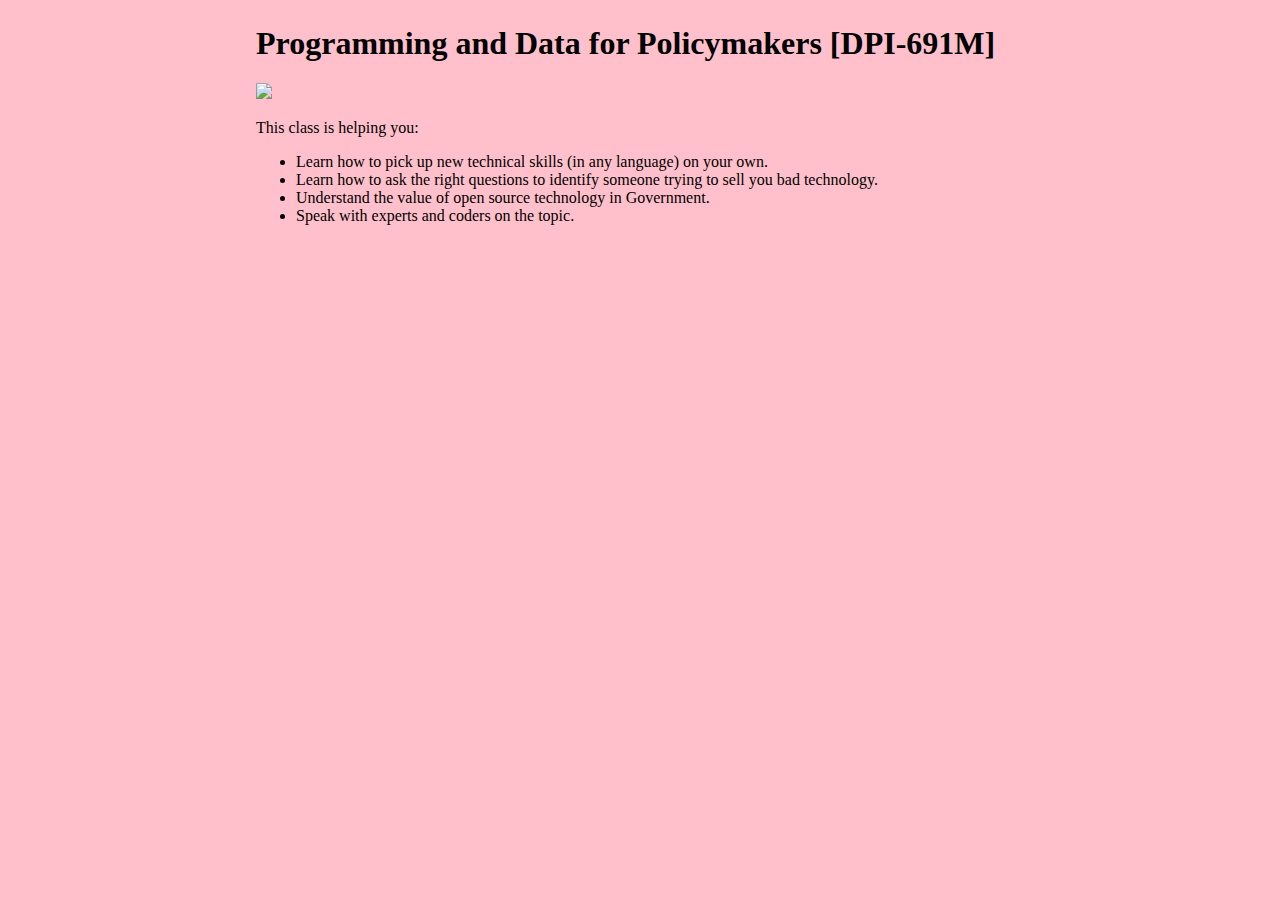
==== index.html @ a5c547a7 "Initial commit" ====
<!DOCTYPE html>
<html>
<head>
	<!-- Text that appears in the browser tab -->
	<title>DPI-691M Teal!</title>
	<!-- Link stylesheet -->
	<link rel="stylesheet" type="text/css" href="styles.css">
</head>
<body>
	<!-- Head and subhead -->
	<h1>Programming and Data for Policymakers [DPI-691M]</h1>

	<!-- Image -->
	<img src="https://www.hks.harvard.edu/sites/default/files/images/paragraph_footer/harvard-kennedy-school-logo_1.png"/>

	<!-- Paragraphs of text -->

	<p>This class is helping you:</p>

	<!-- Unordered List (bullet points) -->
	<ul>
		<li>Learn how to pick up new technical skills (in any language) on your own.</li>
		<li>Learn how to ask the right questions to identify someone trying to sell you bad technology.</li>
		<li>Understand the value of open source technology in Government.</li>
		<li>Speak with experts and coders on the topic.</li>
	</ul>

	<!-- Invoke the JavaScript file for interactive image -->
	<script type="text/javascript" src='main.js'></script>
</body>
</html>
---- styles.css ----
/* Set background */
html {
  background-color: pink;
}

/* styles for the body of the site */
body {
  width: 60%;
  background-color: pink;
  padding: 0 20px 20px 20px;
  margin-top: 25px;
  margin-left: auto;
  margin-right: auto;
}

/* styles for headline */
h1 {
  color: black;
}

/* styles for subheadline */
h2 {
  color: black;
}

/* styles for paragraph */
p {
    color: black;
}

/* styles for image */
img {
  margin-left: auto;
  margin-right: auto;
  max-width: 100%;
  height: auto;

}
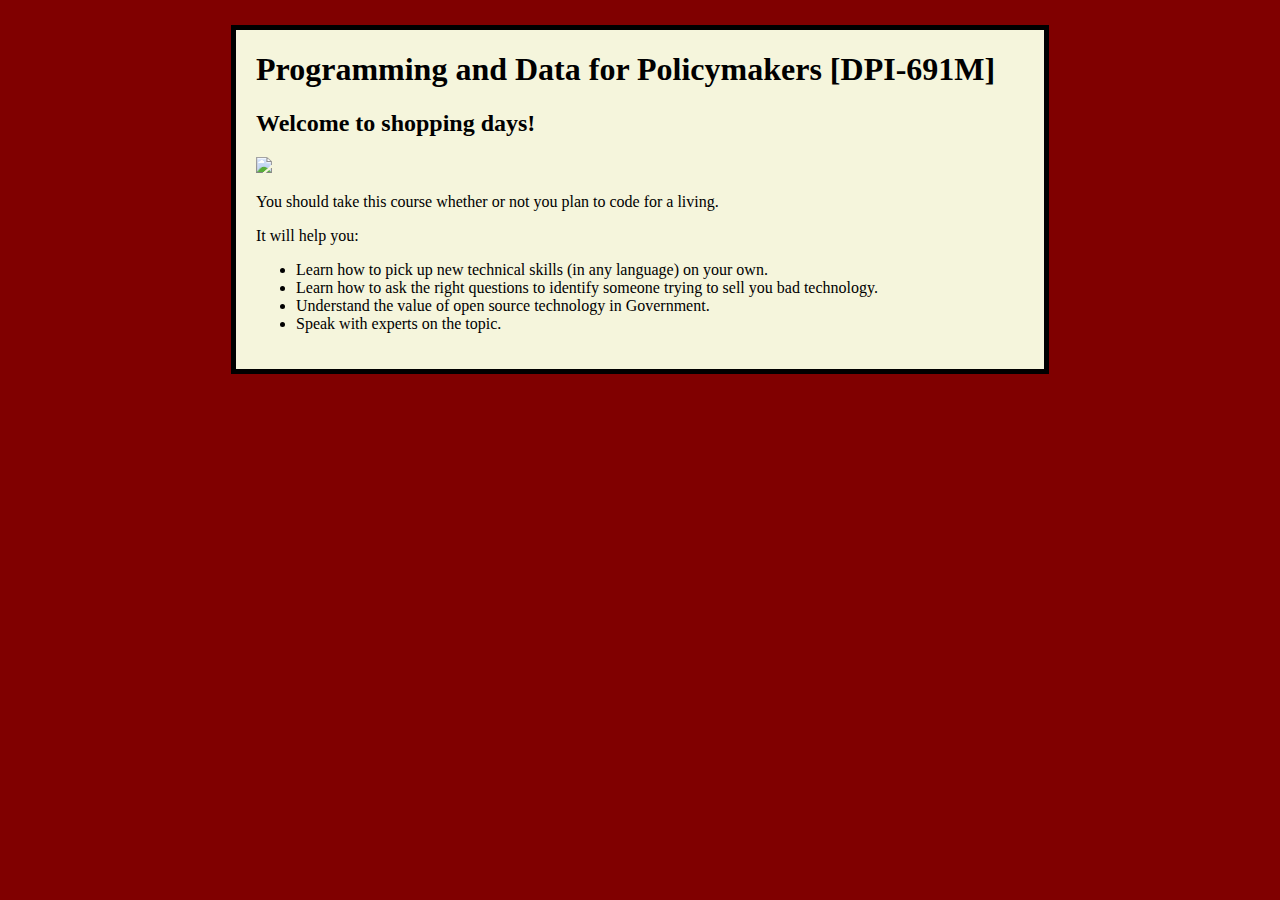
==== commit bc94a44b: "Initialize clean" ====
--- a/index.html
+++ b/index.html
@@ -2,30 +2,31 @@
 <html>
 <head>
 	<!-- Text that appears in the browser tab -->
-	<title>DPI-691M Teal!</title>
+	<title>DPI-691M</title>
 	<!-- Link stylesheet -->
 	<link rel="stylesheet" type="text/css" href="styles.css">
 </head>
 <body>
 	<!-- Head and subhead -->
 	<h1>Programming and Data for Policymakers [DPI-691M]</h1>
+	<h2>Welcome to shopping days!</h2>
 
 	<!-- Image -->
 	<img src="https://www.hks.harvard.edu/sites/default/files/images/paragraph_footer/harvard-kennedy-school-logo_1.png"/>
 
 	<!-- Paragraphs of text -->
-
-	<p>This class is helping you:</p>
+	<p>You should take this course whether or not you plan to code for a living.</p>
+	<p>It will help you:</p>
 
 	<!-- Unordered List (bullet points) -->
 	<ul>
 		<li>Learn how to pick up new technical skills (in any language) on your own.</li>
 		<li>Learn how to ask the right questions to identify someone trying to sell you bad technology.</li>
 		<li>Understand the value of open source technology in Government.</li>
-		<li>Speak with experts and coders on the topic.</li>
+		<li>Speak with experts on the topic.</li>
 	</ul>
 
-	<!-- Invoke the JavaScript file for interactive image -->
+	<!-- Link the JavaScript file for interactive image -->
 	<script type="text/javascript" src='main.js'></script>
 </body>
-</html>
+</html>--- a/styles.css
+++ b/styles.css
@@ -1,12 +1,13 @@
 /* Set background */
 html {
-  background-color: pink;
+  background-color: maroon;
 }
 
 /* styles for the body of the site */
 body {
   width: 60%;
-  background-color: pink;
+  background-color: beige;
+  border: 5px solid black;
   padding: 0 20px 20px 20px;
   margin-top: 25px;
   margin-left: auto;
@@ -35,4 +36,4 @@
   max-width: 100%;
   height: auto;
 
-}
+}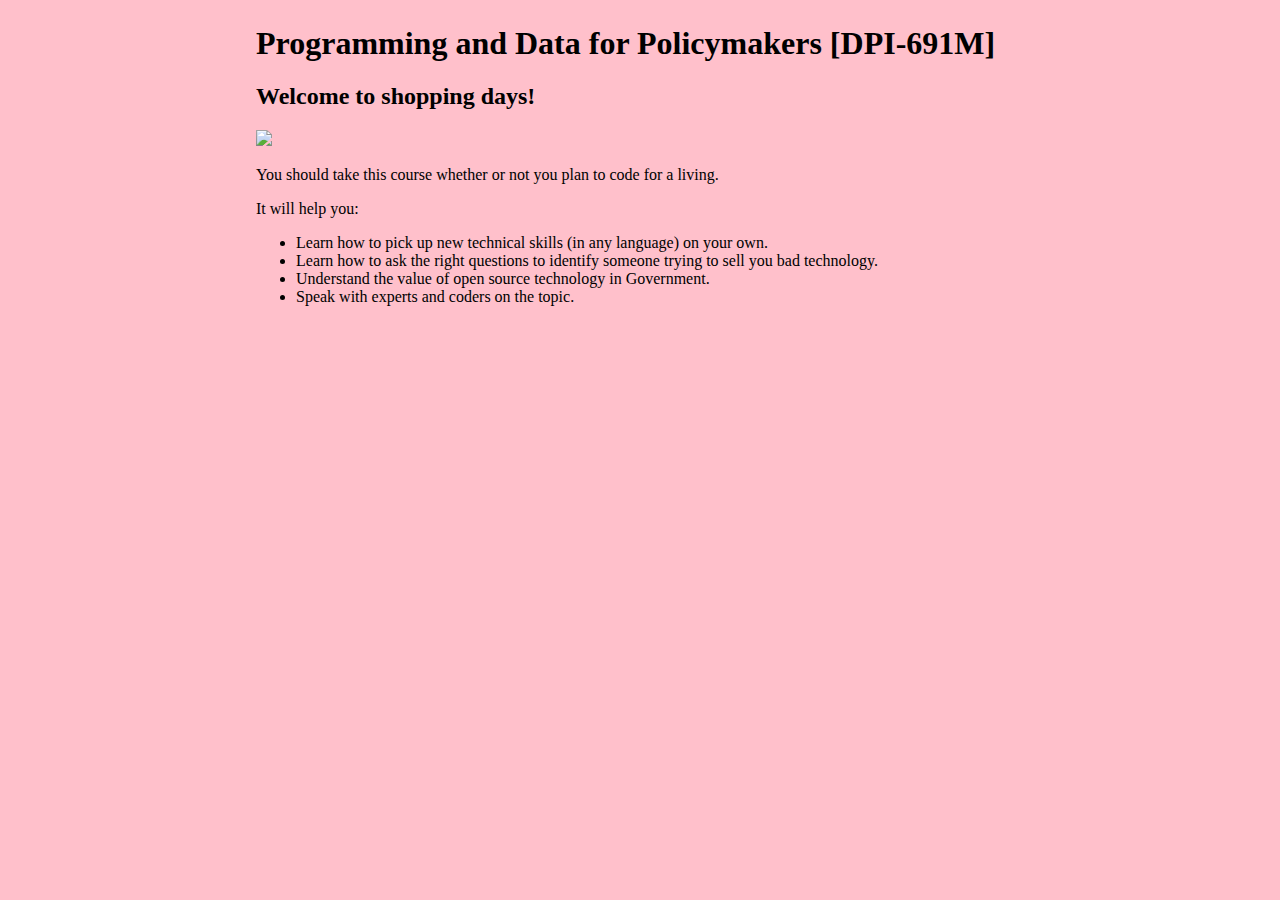
==== commit dd44d55c: "Initialize make-site-pink" ====
--- a/index.html
+++ b/index.html
@@ -2,7 +2,7 @@
 <html>
 <head>
 	<!-- Text that appears in the browser tab -->
-	<title>DPI-691M</title>
+	<title>DPI-691M Teal!</title>
 	<!-- Link stylesheet -->
 	<link rel="stylesheet" type="text/css" href="styles.css">
 </head>
@@ -23,10 +23,10 @@
 		<li>Learn how to pick up new technical skills (in any language) on your own.</li>
 		<li>Learn how to ask the right questions to identify someone trying to sell you bad technology.</li>
 		<li>Understand the value of open source technology in Government.</li>
-		<li>Speak with experts on the topic.</li>
+		<li>Speak with experts and coders on the topic.</li>
 	</ul>
 
-	<!-- Link the JavaScript file for interactive image -->
+	<!-- Invoke the JavaScript file for interactive image -->
 	<script type="text/javascript" src='main.js'></script>
 </body>
-</html>+</html>
--- a/styles.css
+++ b/styles.css
@@ -1,13 +1,12 @@
 /* Set background */
 html {
-  background-color: maroon;
+  background-color: pink;
 }
 
 /* styles for the body of the site */
 body {
   width: 60%;
-  background-color: beige;
-  border: 5px solid black;
+  background-color: pink;
   padding: 0 20px 20px 20px;
   margin-top: 25px;
   margin-left: auto;
@@ -36,4 +35,4 @@
   max-width: 100%;
   height: auto;
 
-}+}
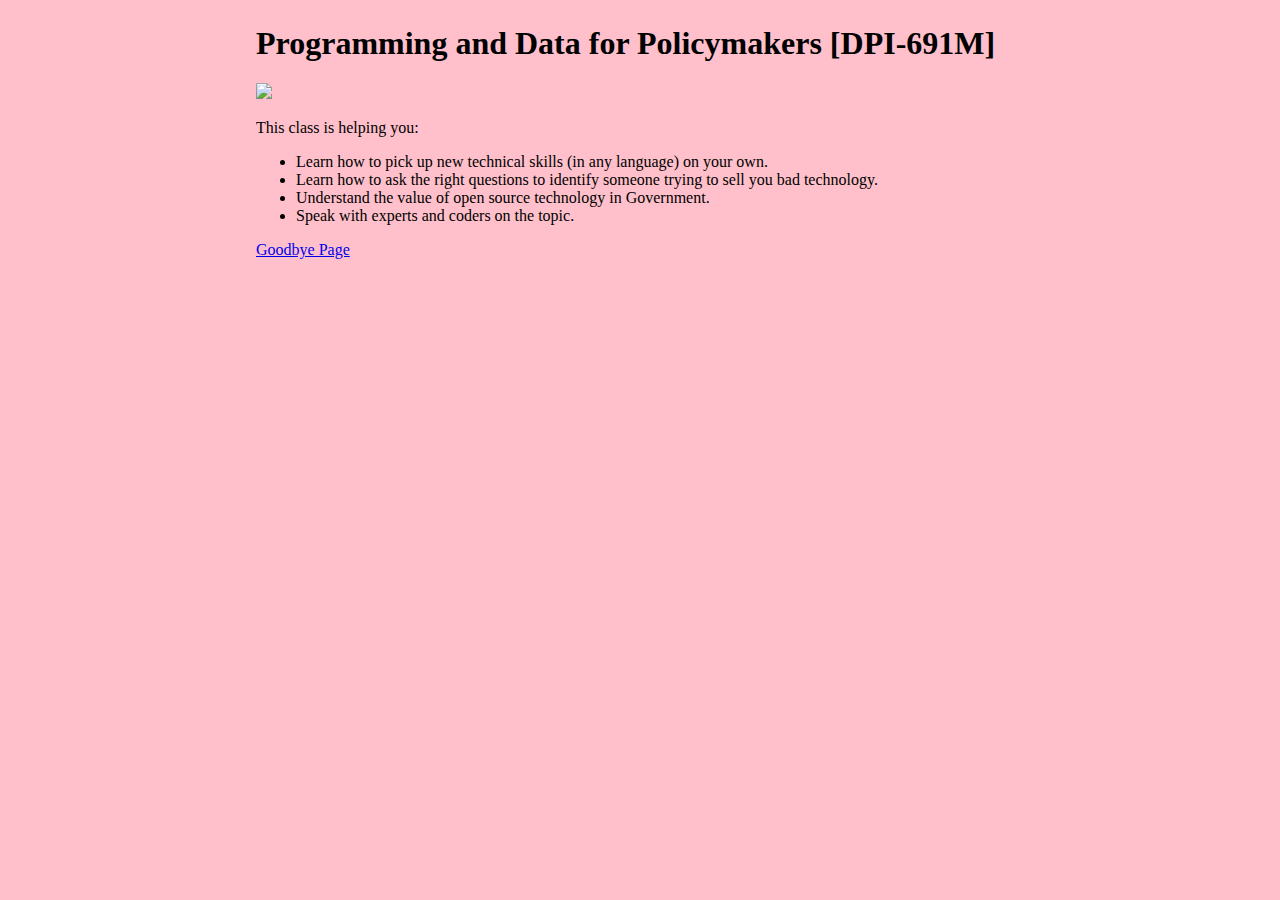
==== commit 92d28f23: "add navigation links to website" ====
--- a/index.html
+++ b/index.html
@@ -9,14 +9,13 @@
 <body>
 	<!-- Head and subhead -->
 	<h1>Programming and Data for Policymakers [DPI-691M]</h1>
-	<h2>Welcome to shopping days!</h2>
 
 	<!-- Image -->
 	<img src="https://www.hks.harvard.edu/sites/default/files/images/paragraph_footer/harvard-kennedy-school-logo_1.png"/>
 
 	<!-- Paragraphs of text -->
-	<p>You should take this course whether or not you plan to code for a living.</p>
-	<p>It will help you:</p>
+
+	<p>This class is helping you:</p>
 
 	<!-- Unordered List (bullet points) -->
 	<ul>
@@ -25,6 +24,8 @@
 		<li>Understand the value of open source technology in Government.</li>
 		<li>Speak with experts and coders on the topic.</li>
 	</ul>
+	
+	<a href="goodbye.html"> Goodbye Page </a>
 
 	<!-- Invoke the JavaScript file for interactive image -->
 	<script type="text/javascript" src='main.js'></script>
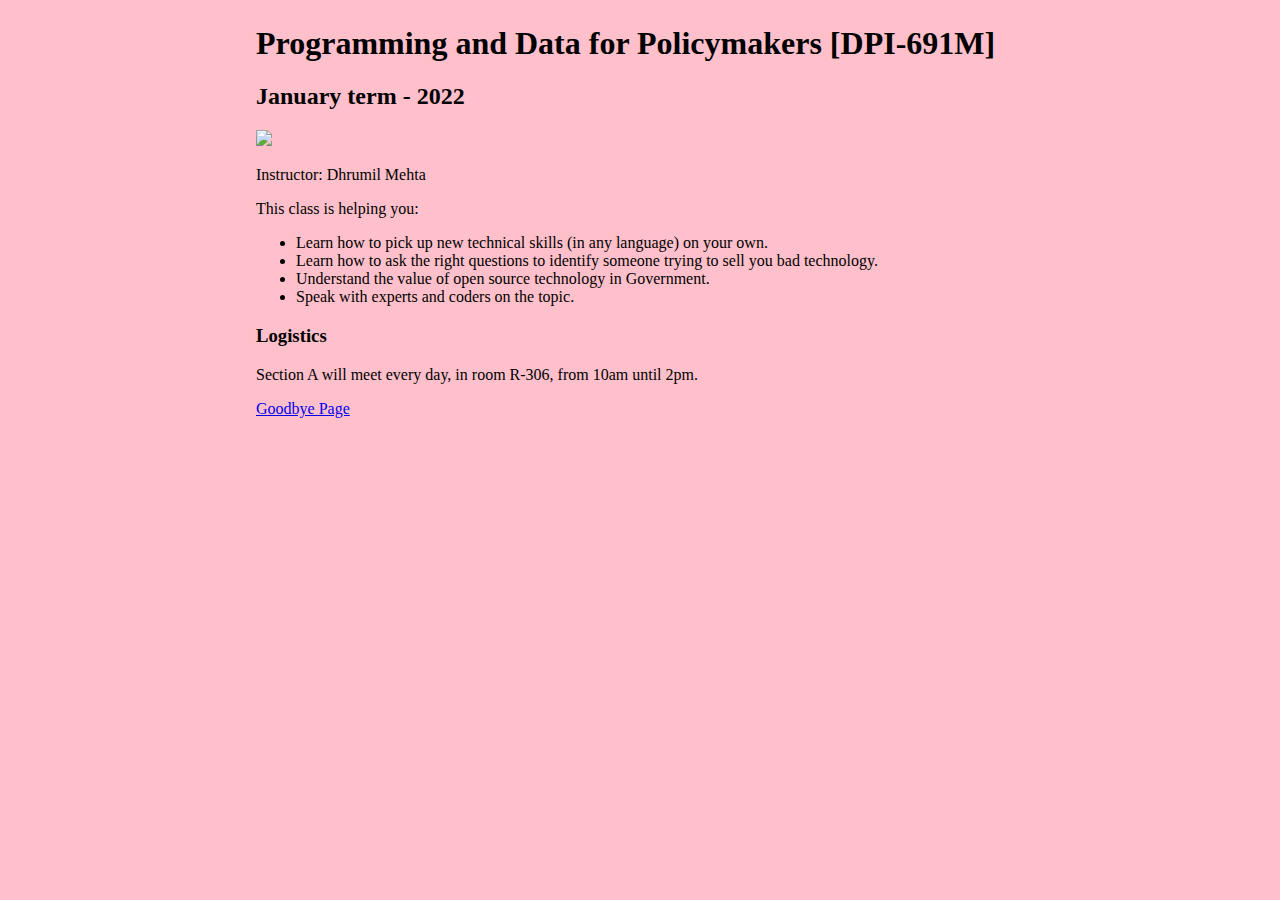
==== commit 80df5a0b: "logistics" ====
--- a/index.html
+++ b/index.html
@@ -9,11 +9,15 @@
 <body>
 	<!-- Head and subhead -->
 	<h1>Programming and Data for Policymakers [DPI-691M]</h1>
+	<h2>January term - 2022</h2>
+
 
 	<!-- Image -->
 	<img src="https://www.hks.harvard.edu/sites/default/files/images/paragraph_footer/harvard-kennedy-school-logo_1.png"/>
 
 	<!-- Paragraphs of text -->
+
+	<p>Instructor: Dhrumil Mehta</p>
 
 	<p>This class is helping you:</p>
 
@@ -25,6 +29,10 @@
 		<li>Speak with experts and coders on the topic.</li>
 	</ul>
 	
+	<h3>Logistics</h3>
+
+	<p>Section A will meet every day, in room R-306, from 10am until 2pm.</p>
+
 	<a href="goodbye.html"> Goodbye Page </a>
 
 	<!-- Invoke the JavaScript file for interactive image -->
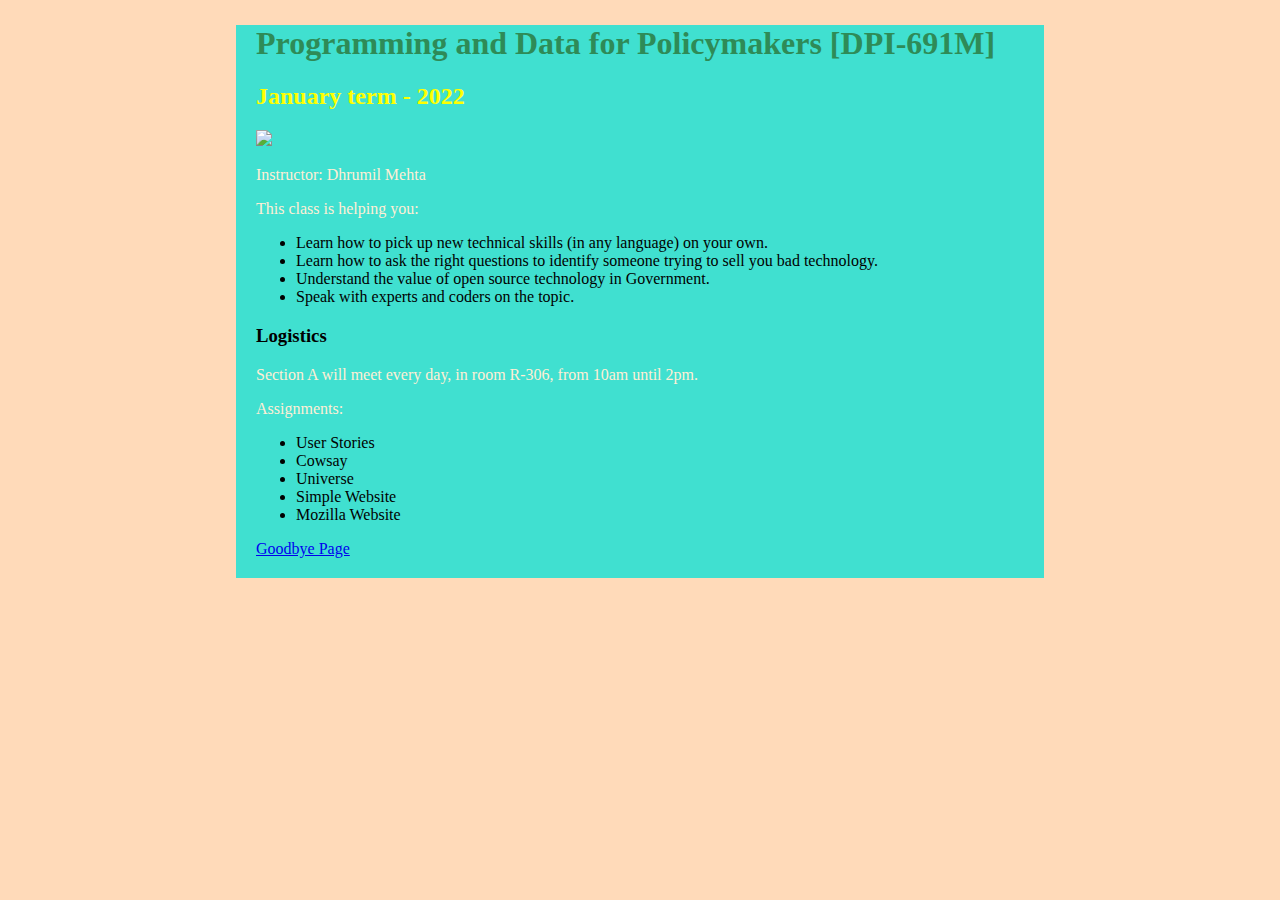
==== commit 97fbc812: "list" ====
--- a/index.html
+++ b/index.html
@@ -33,6 +33,19 @@
 
 	<p>Section A will meet every day, in room R-306, from 10am until 2pm.</p>
 
+
+	<p>Assignments:</p>
+
+	<ul>
+		<li>User Stories</li>
+		<li>Cowsay</li>
+		<li>Universe</li>
+		<li>Simple Website</li>
+		<li>Mozilla Website</li>
+
+
+	</ul>
+
 	<a href="goodbye.html"> Goodbye Page </a>
 
 	<!-- Invoke the JavaScript file for interactive image -->
--- a/styles.css
+++ b/styles.css
@@ -1,12 +1,12 @@
 /* Set background */
 html {
-  background-color: pink;
+  background-color: peachpuff;
 }
 
 /* styles for the body of the site */
 body {
   width: 60%;
-  background-color: pink;
+  background-color: turquoise;
   padding: 0 20px 20px 20px;
   margin-top: 25px;
   margin-left: auto;
@@ -15,17 +15,17 @@
 
 /* styles for headline */
 h1 {
-  color: black;
+  color: seagreen;
 }
 
 /* styles for subheadline */
 h2 {
-  color: black;
+  color: yellow;
 }
 
 /* styles for paragraph */
 p {
-    color: black;
+    color: papayawhip;
 }
 
 /* styles for image */
